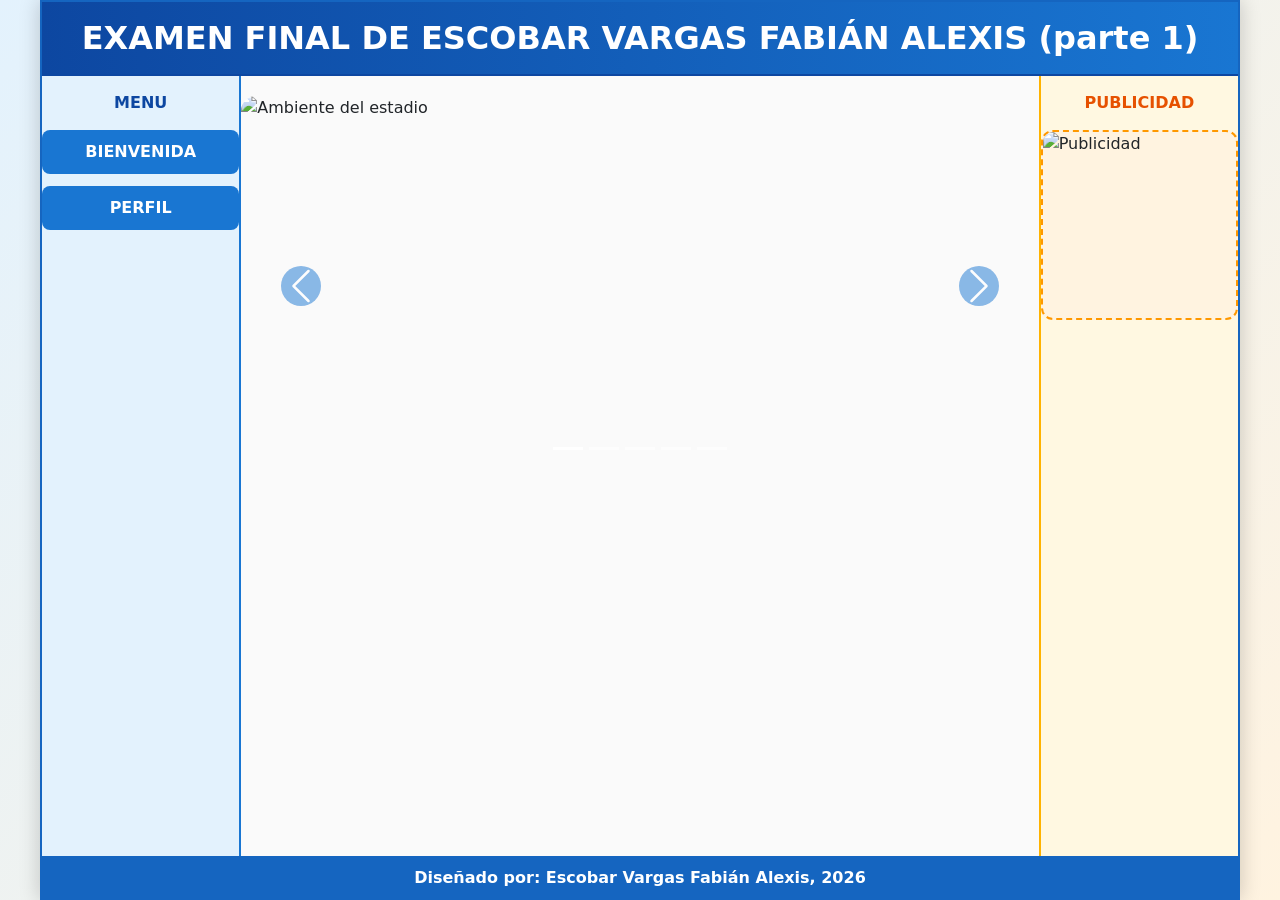
==== index.html @ 6e6ce0f6 "Add files via upload" ====
<!DOCTYPE html>
<html lang="es">
<head>
  <meta charset="UTF-8" />
  <meta name="viewport" content="width=device-width, initial-scale=1.0" />
  <link rel="stylesheet" href="css/estilo.css">
  <title>EXAMEN FINAL DE ESCOBAR VARGAS FABIÁN ALEXIS</title>

  <link href="https://cdn.jsdelivr.net/npm/bootstrap@5.3.8/dist/css/bootstrap.min.css" rel="stylesheet"/>

</head>
<body>
  <div class="page-box">
    <div class="header-title">EXAMEN FINAL DE ESCOBAR VARGAS FABIÁN ALEXIS (parte 1)</div>

    <div class="row g-0 main-area">
      <aside class="col-12 col-md-2 menu-box">
        <div class="menu-title">MENU</div>
        <button class="menu-btn">BIENVENIDA</button>
        <button class="menu-btn"><a style="text-decoration:none; color:white;" href="/pages/perfil.html">PERFIL</a></button>
      </aside>

      <main class="col-12 col-md-8 carousel-wrap">
        <div id="mundialCarousel" class="carousel slide carousel-fade" data-bs-ride="carousel">
          <div class="carousel-indicators">
            <button type="button" data-bs-target="#mundialCarousel" data-bs-slide-to="0" class="active" aria-current="true" aria-label="Slide 1"></button>
            <button type="button" data-bs-target="#mundialCarousel" data-bs-slide-to="1" aria-label="Slide 2"></button>
            <button type="button" data-bs-target="#mundialCarousel" data-bs-slide-to="2" aria-label="Slide 3"></button>
            <button type="button" data-bs-target="#mundialCarousel" data-bs-slide-to="3" aria-label="Slide 4"></button>
            <button type="button" data-bs-target="#mundialCarousel" data-bs-slide-to="4" aria-label="Slide 5"></button>
          </div>

          <div class="carousel-inner rounded-3 overflow-hidden">
            <div class="carousel-item active" data-bs-interval="3000">
              <img src="https://a.espncdn.com/photo/2018/0601/opener_16x9-1.jpg" class="d-block w-100" alt="Ambiente del estadio" />
            </div>

            <div class="carousel-item" data-bs-interval="3000">
              <img src="https://cdn.forbes.com.mx/2025/10/fad1fab784a384e167d98804139a10414dc89088w-1280x720.jpg" class="d-block w-100" alt="Aficionados celebrando" />
            </div>

            <div class="carousel-item" data-bs-interval="3000">
              <img src="https://encontrados.com.bo/wp-content/uploads/2026/06/Screenshot_2026-06-11-07-10-33-234_com.android.chrome-edit-1220x640.jpg" class="d-block w-100" alt="Luces del estadio" />
            </div>

            <div class="carousel-item" data-bs-interval="3000">
              <img src="https://e01-elmundo.uecdn.es/assets/multimedia/imagenes/2022/12/07/16704111377160.jpg" class="d-block w-100" alt="Ceremonia de apertura" />
            </div>

            <div class="carousel-item" data-bs-interval="3000">
              <img src="https://dplnews.com/wp-content/uploads/2026/01/Mundial-7.jpg" class="d-block w-100" alt="Celebración del mundial" />
            </div>
          </div>

          <button class="carousel-control-prev" type="button" data-bs-target="#mundialCarousel" data-bs-slide="prev">
            <span class="carousel-control-prev-icon" aria-hidden="true"></span>
            <span class="visually-hidden">Anterior</span>
          </button>

          <button class="carousel-control-next" type="button" data-bs-target="#mundialCarousel" data-bs-slide="next">
            <span class="carousel-control-next-icon" aria-hidden="true"></span>
            <span class="visually-hidden">Siguiente</span>
          </button>
        </div>
      </main>

      <aside class="col-12 col-md-2 pub-box">
        <div class="pub-title">PUBLICIDAD</div>
       
        <div class="avatar-box">
          <img src="https://about.jstor.org/wp-content/uploads/2019/06/SCALA_ARCHIVES_10313880077.jpg" alt="Publicidad" />
        </div>
      </aside>
    </div>

    <div class="footer-box">Diseñado por: Escobar Vargas Fabián Alexis, 2026</div>
  </div>

  <script src="https://cdn.jsdelivr.net/npm/bootstrap@5.3.8/dist/js/bootstrap.bundle.min.js"></script>
</body>
</html>
---- css/estilo.css ----
body {
    margin: 0;
    background: linear-gradient(135deg, #e3f2fd, #fff3e0);
    font-family: Arial, Helvetica, sans-serif;
  }



  .page-box {
    min-height: 100vh;
    max-width: 1200px;
    margin: 0 auto;
    background: white;
    border: 2px solid #1565c0;
    display: flex;
    flex-direction: column;
    box-shadow: 0 0 20px rgba(0,0,0,0.2);
  }

  .header-title {
    text-align: center;
    font-size: 2rem;
    font-weight: bold;
    padding: 12px;
    color: white;
    background: linear-gradient(90deg, #0d47a1, #1976d2);
    border-bottom: 2px solid #0d47a1;
  }


  .main-area {
    flex: 1;
  }

  .menu-box {
    min-height: 100%;
    background: #e3f2fd;
    border-right: 2px solid #1976d2;
    padding: 15px;
  }

  .pub-box {
    min-height: 100%;
    background: #fff8e1;
    border-left: 2px solid #ffb300;
    padding: 15px;
  }

  .menu-title,
  .pub-title {
    text-align: center;
    font-weight: bold;



    color: #0d47a1;
    margin-bottom: 15px;
  }

  .pub-title {
    color: #e65100;
  }

  .menu-btn {
    width: 100%;
    border: none;
    border-radius: 8px;
    background: #1976d2;
    color: white;
    padding: 10px;
    margin-bottom: 12px;
    font-weight: bold;
    cursor: pointer;
  }

  .menu-btn:hover {
    background: #0d47a1;
  }

  .carousel-wrap {
    padding: 20px;
    background: #fafafa;
  }

  .carousel-item img {
    height: 380px;
    object-fit: cover;
    border-radius: 15px;
  }

  .carousel-caption {
    background: rgba(13, 71, 161, 0.75);
    border-radius: 10px;
  }

  .carousel-control-prev-icon,
  .carousel-control-next-icon {
    background-color: #1976d2;
    border-radius: 50%;
    padding: 20px;
  }

  .avatar-box {
    width: 100%;
    height: 190px;
    border: 2px dashed #ff9800;
    border-radius: 12px;
    display: flex;
    align-items: center;
    justify-content: center;
    overflow: hidden;
    background: #fff3e0;
  }

  .avatar-box img {
    width: 100%;
    height: 100%;
    object-fit: cover;
  }

  .footer-box {
    border-top: 2px solid #1565c0;
    text-align: center;
    font-weight: bold;
    padding: 8px;
    color: white;
    background: #1565c0;
  }
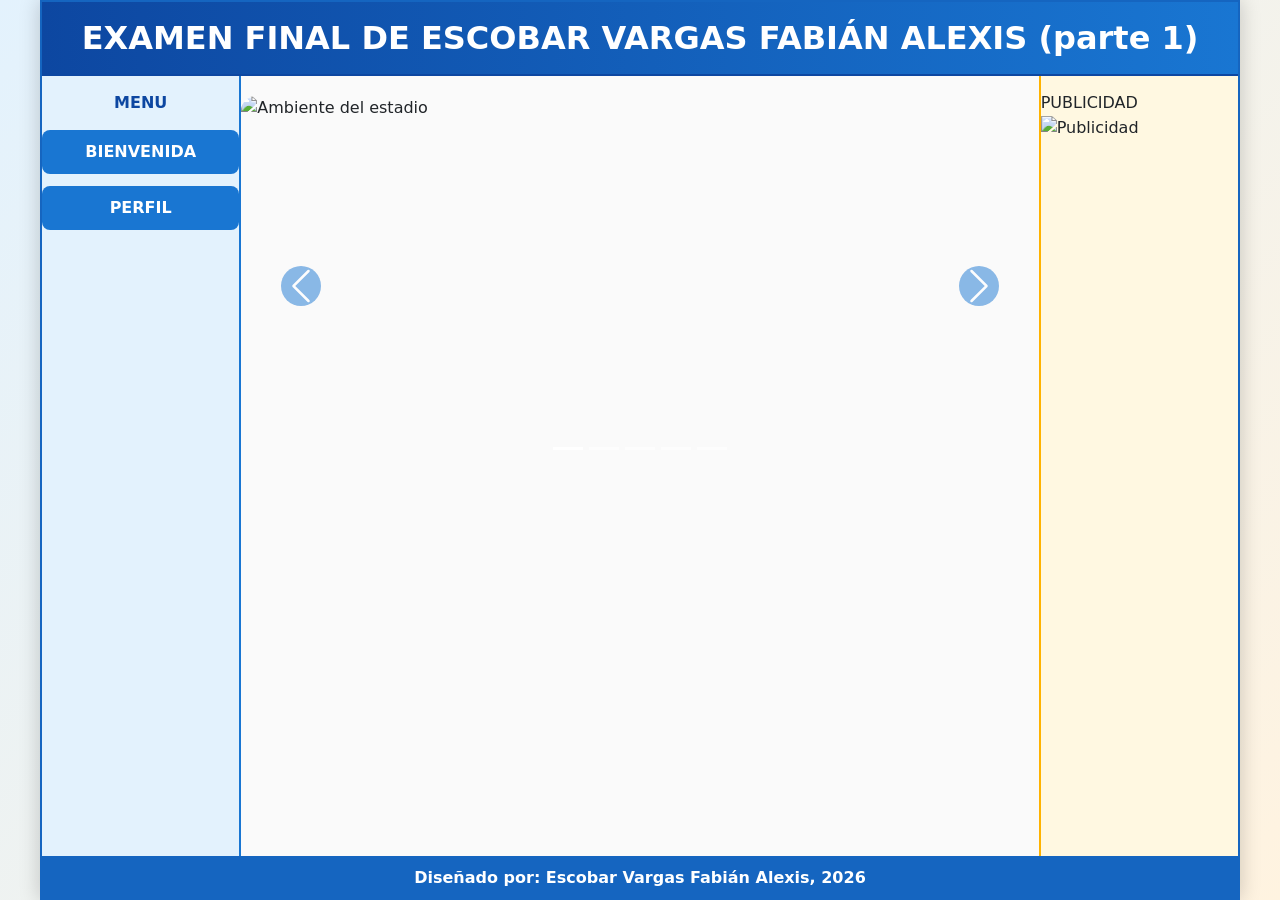
==== commit 4d054fa6: "Update index.html" ====
--- a/index.html
+++ b/index.html
@@ -17,7 +17,7 @@
       <aside class="col-12 col-md-2 menu-box">
         <div class="menu-title">MENU</div>
         <button class="menu-btn">BIENVENIDA</button>
-        <button class="menu-btn"><a style="text-decoration:none; color:white;" href="/pages/perfil.html">PERFIL</a></button>
+        <button class="menu-btn"><a style="text-decoration:none; color:white;" href="pages/perfil.html">PERFIL</a></button>
       </aside>
 
       <main class="col-12 col-md-8 carousel-wrap">
@@ -63,11 +63,11 @@
           </button>
         </div>
       </main>
-
+ 
       <aside class="col-12 col-md-2 pub-box">
-        <div class="pub-title">PUBLICIDAD</div>
+        <div class="pbt">PUBLICIDAD</div>
        
-        <div class="avatar-box">
+        <div class="pb">
           <img src="https://about.jstor.org/wp-content/uploads/2019/06/SCALA_ARCHIVES_10313880077.jpg" alt="Publicidad" />
         </div>
       </aside>
@@ -78,4 +78,4 @@
 
   <script src="https://cdn.jsdelivr.net/npm/bootstrap@5.3.8/dist/js/bootstrap.bundle.min.js"></script>
 </body>
-</html>+</html>
